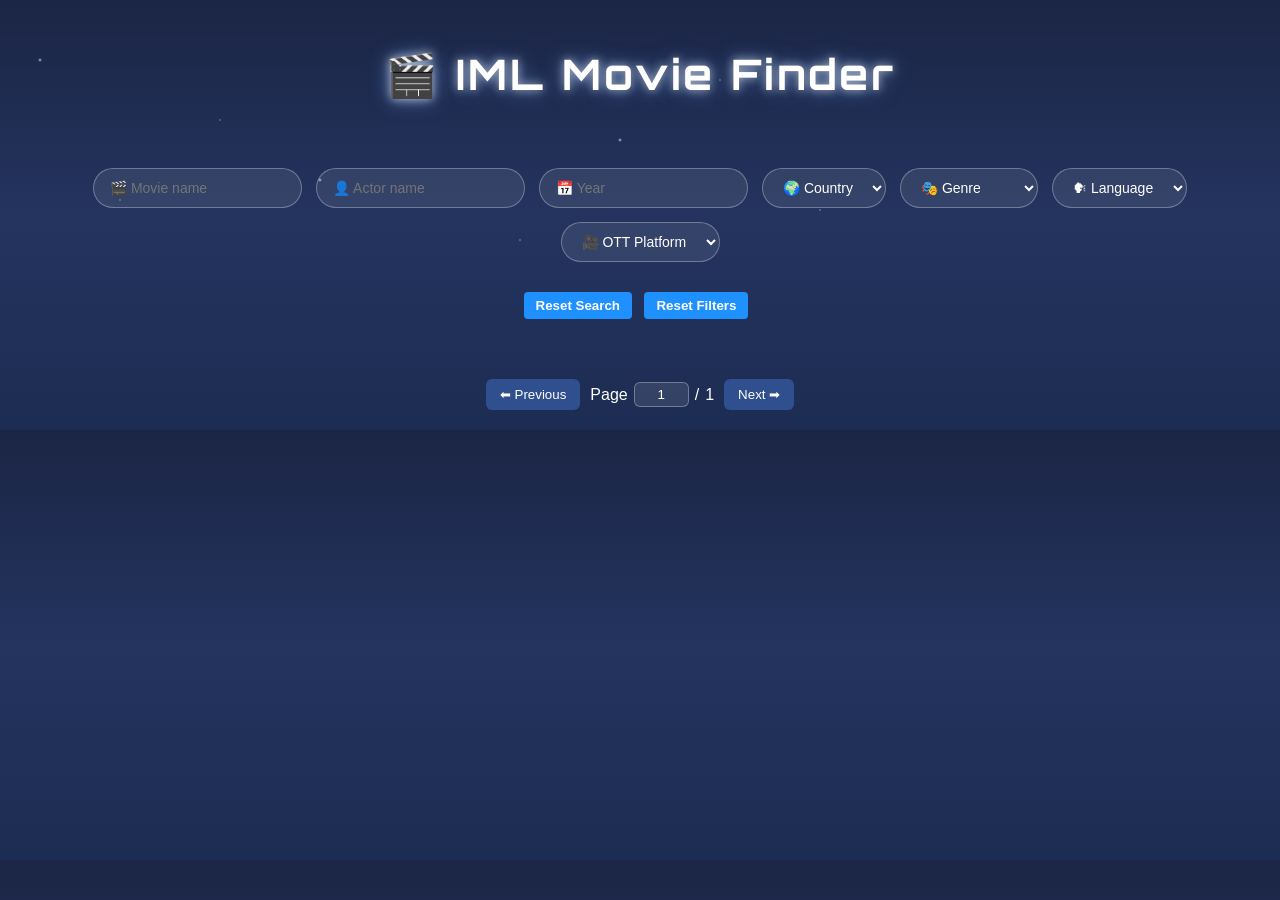
==== index.html @ b79ca0ea "Merge pull request #2 from ssspts/develop mobile view" ====
<!DOCTYPE html>
<html>

<head>
    <meta name="viewport" content="width=device-width, initial-scale=1, maximum-scale=1">
    <title>IML Movie Finder</title>

<link href="https://fonts.googleapis.com/css2?family=Orbitron:wght@600&display=swap" rel="stylesheet">

<link rel="stylesheet" href="style.css">

</head>

<body>

<h1 id="title">🎬 IML Movie Finder</h1>
<div id="resultCount" style="color:limegreen; font-weight:bold; margin-bottom:15px;">
    <!-- Number of movies will appear here -->
</div>
<div class="search-bar">

<input id="search" placeholder="🎬 Movie name">

<input id="actorSearch" placeholder="👤 Actor name">

<input id="yearSearch" placeholder="📅 Year">

<select id="countryFilter">
<option value="">🌍 Country</option>
<option value="IN">India</option>
<option value="US">USA</option>
<option value="GB">UK</option>
<option value="KR">Korea</option>
<option value="JP">Japan</option>
<option value="FR">France</option>
</select>

<select id="genreFilter">
<option value="">🎭 Genre</option>
<option value="28">Action</option>
<option value="35">Comedy</option>
<option value="18">Drama</option>
<option value="27">Horror</option>
<option value="10749">Romance</option>
<option value="53">Thriller</option>
<option value="16">Animation</option>
<option value="99">Documentary</option>
</select>
<select id="languageFilter">

<option value="">🗣 Language</option>
<option value="hi">Hindi</option>
<option value="en">English</option>
<option value="ta">Tamil</option>
<option value="te">Telugu</option>
<option value="ko">Korean</option>
<option value="ja">Japanese</option>
<option value="fr">French</option>

</select>

    <select id="ottFilter">
        <option value="">🎥 OTT Platform</option>
        <option value="8">Netflix</option>
        <option value="337">Disney+</option>
        <option value="2">Apple TV+</option>
    </select>

</div>

<div class="search-actions" style="margin-top:10px;">
    <button id="resetSearch">Reset Search</button>
    <button id="resetFilters">Reset Filters</button>
</div>
<div id="movies" class="container"></div>

<div class="pagination">

<button id="prev">⬅ Previous</button>

<span class="pageBox">
Page
<input id="pageInput" value="1">
/
<span id="totalPages">1</span>
</span>

<button id="next">Next ➡</button>

</div>
<div id="movieModal" class="modal">

<div class="modal-content">

<span id="closeModal">&times;</span>

<div id="modalBody"></div>

</div>

</div>
<script src="script.js"></script>

</body>
</html>
---- style.css ----
body{

font-family:Arial;
margin:0;
color:white;
text-align:center;
overflow-x:hidden;

background:linear-gradient(
to bottom,
#1b2545,
#24345f,
#1c2c52
);

}

body::before{

content:"";
position:fixed;
top:0;
left:0;
width:100%;
height:100%;

background-image:
radial-gradient(2px 2px at 40px 60px, white, transparent),
radial-gradient(1px 1px at 120px 200px, white, transparent),
radial-gradient(1px 1px at 220px 120px, white, transparent),
radial-gradient(2px 2px at 320px 180px, white, transparent),
radial-gradient(1px 1px at 420px 90px, white, transparent),
radial-gradient(1px 1px at 520px 240px, white, transparent),
radial-gradient(2px 2px at 620px 140px, white, transparent),
radial-gradient(1px 1px at 720px 80px, white, transparent),
radial-gradient(1px 1px at 820px 210px, white, transparent);

background-repeat:repeat;
opacity:0.7;
z-index:-1;

}

h1{

font-family:'Orbitron', sans-serif;
font-size:42px;
letter-spacing:3px;
padding:20px;

text-shadow:
0 0 10px rgba(255,255,255,0.6),
0 0 20px rgba(120,180,255,0.6);

}

.search-bar{

display:flex;
flex-wrap:wrap;
justify-content:center;
gap:14px;
padding:20px;

}

.search-bar input,
.search-bar select{

background:rgba(255,255,255,0.08);
border:1px solid rgba(255,255,255,0.3);
border-radius:25px;

padding:10px 16px;

color:white;
font-size:14px;

outline:none;

transition:0.3s;

}

.search-bar input:focus,
.search-bar select:focus{

border-color:#7fb3ff;

box-shadow:
0 0 8px rgba(127,179,255,0.6),
0 0 16px rgba(127,179,255,0.3);

}

#resultCount{
    color: limegreen;
    font-weight: bold;
    margin-bottom: 15px;
    font-size: 18px;

}

.container{

display:grid;
grid-template-columns:repeat(auto-fill,minmax(180px,1fr));
gap:15px;
padding:20px;

}

.movie{

background:rgba(255,255,255,0.08);
border-radius:10px;
padding:10px;

transition:0.25s;

}

.movie:hover{

transform:scale(1.05);

}

.movie img{

width:100%;
border-radius:8px;

}

.movie-info{

margin-top:6px;
font-size:14px;

}

.pagination{

display:flex;
justify-content:center;
align-items:center;

gap:10px;
padding:20px;

}

button{

background:#2f4f8f;
border:none;

padding:8px 14px;

color:white;

border-radius:6px;

cursor:pointer;

}

button:hover{

background:#4169e1;

}

.pageBox{

display:flex;
align-items:center;
gap:6px;

}

#pageInput{

width:45px;
text-align:center;

background:rgba(255,255,255,0.1);
border:1px solid rgba(255,255,255,0.3);

border-radius:6px;

color:white;

padding:4px;

}
.modal{

display:none;

position:fixed;

top:0;
left:0;

width:100%;
height:100%;

background:rgba(0,0,0,0.85);

justify-content:center;
align-items:center;

}

.modal-content{

background:#1e2a4a;

padding:25px;

border-radius:10px;

width:90%;

max-width:500px;

color:white;

text-align:left;

}

#closeModal{

float:right;

font-size:22px;

cursor:pointer;

}

.modal img{

width:150px;

float:left;

margin-right:20px;

border-radius:8px;

}
@media (max-width:900px){

.container{
grid-template-columns:repeat(3,1fr);
}

}

/* Mobile */

@media (max-width:600px){

.container{
grid-template-columns:repeat(2,1fr);
}

}

/* Very small phones */

@media (max-width:400px){

.container{
grid-template-columns:repeat(2,1fr);
gap:10px;
}

}
.ott-logos{
    display:flex;
    flex-wrap:wrap;
    gap:6px;
    margin-top:4px;
    align-items:center;
}

.ott-logos img{
    height:32px;       /* uniform height */
    width:auto;         /* maintain aspect ratio */
    object-fit:contain; /* avoid stretching */
    vertical-align:middle;
}

.search-actions button{
    padding:6px 12px;
    margin-right:8px;
    border:none;
    border-radius:4px;
    cursor:pointer;
    background-color:#1e90ff;
    color:white;
    font-weight:bold;
    transition:0.2s;
}

.search-actions button:hover{
    background-color:#0f71c0;
}
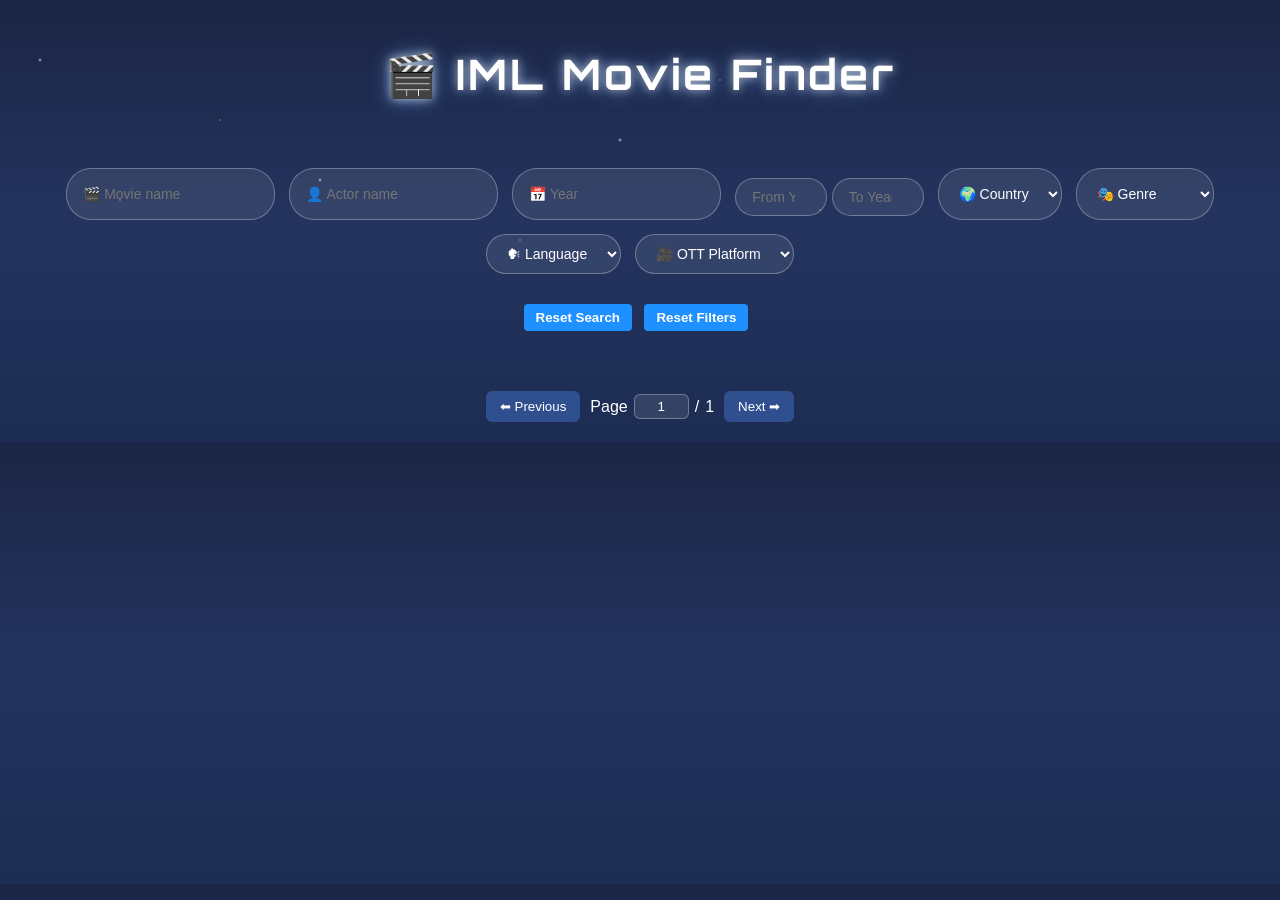
==== commit 65c3ad36: "add ads" ====
--- a/index.html
+++ b/index.html
@@ -4,7 +4,8 @@
 <head>
     <meta name="viewport" content="width=device-width, initial-scale=1, maximum-scale=1">
     <title>IML Movie Finder</title>
-
+    <script async src="https://pagead2.googlesyndication.com/pagead/js/adsbygoogle.js"
+            crossorigin="anonymous"></script>
 <link href="https://fonts.googleapis.com/css2?family=Orbitron:wght@600&display=swap" rel="stylesheet">
 
 <link rel="stylesheet" href="style.css">
@@ -24,7 +25,11 @@
 <input id="actorSearch" placeholder="👤 Actor name">
 
 <input id="yearSearch" placeholder="📅 Year">
-
+    <div class="year-range-filter" style="margin-top:10px;">
+        <input type="number" id="yearFrom" placeholder="From Year (e.g., 2010)" min="1900" max="2100">
+        <input type="number" id="yearTo" placeholder="To Year (e.g., 2020)" min="1900" max="2100">
+        <div id="yearRangeError" style="color:red; font-size:14px; margin-top:4px;"></div>
+    </div>
 <select id="countryFilter">
 <option value="">🌍 Country</option>
 <option value="IN">India</option>
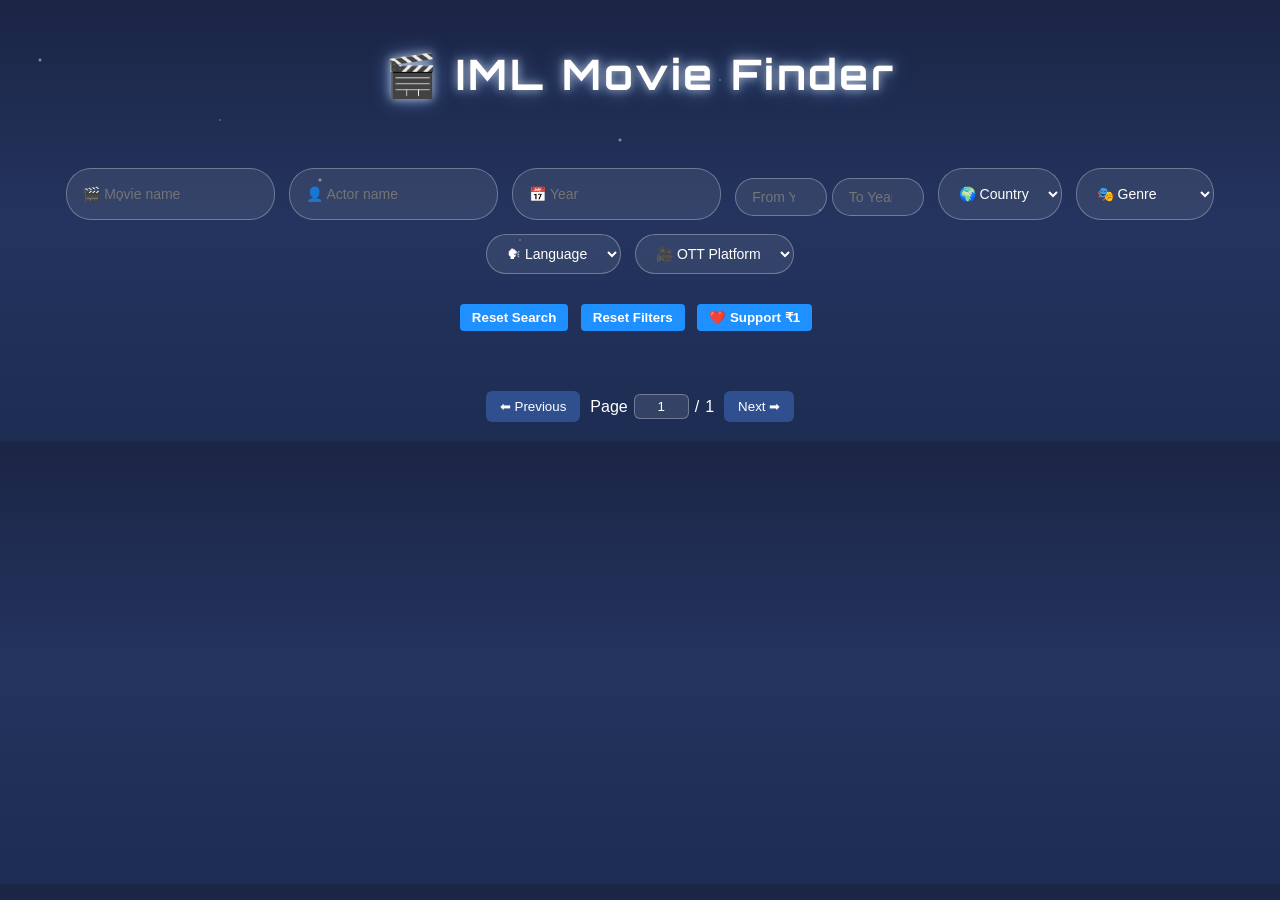
==== commit 48f1da2c: "Merge pull request #6 from ssspts/develop add payment" ====
--- a/index.html
+++ b/index.html
@@ -4,7 +4,7 @@
 <head>
     <meta name="viewport" content="width=device-width, initial-scale=1, maximum-scale=1">
     <title>IML Movie Finder</title>
-    <script async src="https://pagead2.googlesyndication.com/pagead/js/adsbygoogle.js"
+    <script async src="https://pagead2.googlesyndication.com/pagead/js/adsbygoogle.js?client=ca-pub-3806391473775229"
             crossorigin="anonymous"></script>
 <link href="https://fonts.googleapis.com/css2?family=Orbitron:wght@600&display=swap" rel="stylesheet">
 
@@ -76,6 +76,7 @@
 <div class="search-actions" style="margin-top:10px;">
     <button id="resetSearch">Reset Search</button>
     <button id="resetFilters">Reset Filters</button>
+    <button id="donateBtn" title="Support us">❤️ Support ₹1</button>
 </div>
 <div id="movies" class="container"></div>
 
@@ -104,6 +105,16 @@
 </div>
 
 </div>
+<div id="qrModal" style="display:none; position:fixed; top:0; left:0; width:100%; height:100%;
+    background:rgba(0,0,0,0.8); z-index:9999; justify-content:center; align-items:center;">
+    <div style="width:90%; max-width:300px; background:#fff; padding:20px; border-radius:8px; text-align:center;">
+        <h3>Scan to Support us with ₹1</h3>
+        <img src="support-qr1.jpeg" alt="Support QR" style="width:80%; max-width:250px; margin-top:10px;">
+        <p style="margin-top:10px; font-size:14px;">Scan this QR with your UPI / payment app</p>
+        <button id="closeQrBtn" style="margin-top:15px; padding:8px 12px;">Close</button>
+    </div>
+</div>
+
 <script src="script.js"></script>
 
 </body>
--- a/style.css
+++ b/style.css
@@ -310,4 +310,31 @@
 
 .search-actions button:hover{
     background-color:#0f71c0;
+}
+
+#qrModal {
+    display: flex; /* use flex to center content */
+    position: fixed;
+    top: 0;
+    left: 0;
+    width: 100vw;
+    height: 100vh;
+    background: rgba(0,0,0,0.8); /* dark overlay */
+    z-index: 9999; /* must be higher than other elements */
+    justify-content: center;
+    align-items: center;
+}
+
+#qrModal > div {
+    background: #fff;  /* modal background */
+    padding: 20px;
+    border-radius: 8px;
+    text-align: center;
+    max-width: 300px;
+    width: 90%;
+    color: #000; /* ensures text is visible */
+}
+#qrModal img {
+    border: 2px solid #1e90ff;
+    border-radius: 8px;
 }
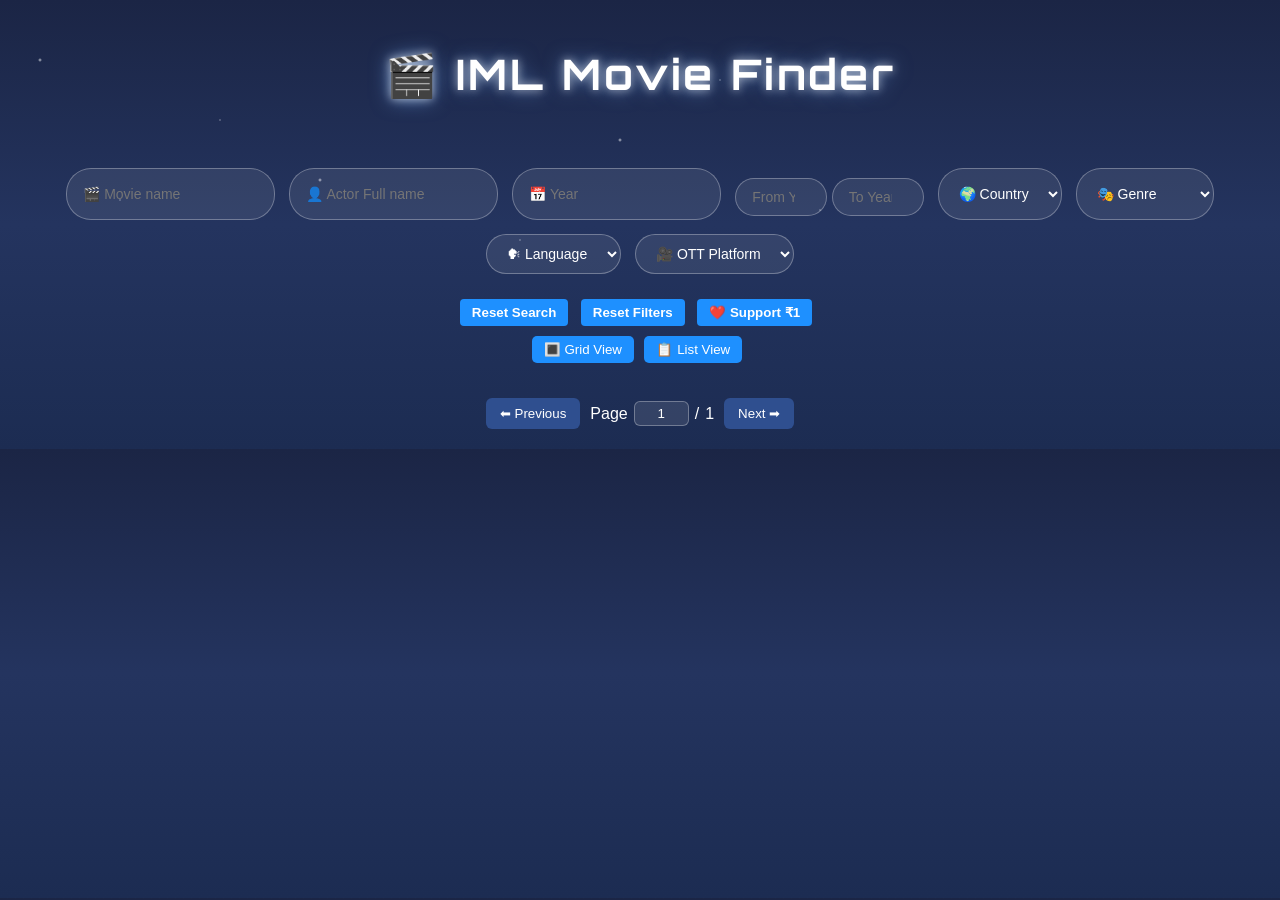
==== commit d7a0cb92: "add list view" ====
--- a/index.html
+++ b/index.html
@@ -15,14 +15,12 @@
 <body>
 
 <h1 id="title">🎬 IML Movie Finder</h1>
-<div id="resultCount" style="color:limegreen; font-weight:bold; margin-bottom:15px;">
-    <!-- Number of movies will appear here -->
-</div>
+
 <div class="search-bar">
 
 <input id="search" placeholder="🎬 Movie name">
 
-<input id="actorSearch" placeholder="👤 Actor name">
+<input id="actorSearch" placeholder="👤 Actor Full name">
 
 <input id="yearSearch" placeholder="📅 Year">
     <div class="year-range-filter" style="margin-top:10px;">
@@ -73,12 +71,21 @@
 
 </div>
 
-<div class="search-actions" style="margin-top:10px;">
+<div class="search-actions" style="margin-top:5px;">
     <button id="resetSearch">Reset Search</button>
     <button id="resetFilters">Reset Filters</button>
     <button id="donateBtn" title="Support us">❤️ Support ₹1</button>
 </div>
-<div id="movies" class="container"></div>
+
+<div class="view-toggle" style="margin-top:10px;">
+    <button id="gridViewBtn">🔳 Grid View</button>
+    <button id="listViewBtn">📋 List View</button>
+</div>
+
+<div id="resultCount" style="color:limegreen; font-weight:bold; margin-bottom:15px; margin-top:15px;">
+    <!-- Number of movies will appear here -->
+</div>
+<div id="movies" class="grid-view"></div>
 
 <div class="pagination">
 
--- a/style.css
+++ b/style.css
@@ -337,4 +337,121 @@
 #qrModal img {
     border: 2px solid #1e90ff;
     border-radius: 8px;
+}
+
+/* GRID VIEW */
+.grid-view {
+    display: grid;
+    grid-template-columns: repeat(auto-fill, minmax(180px, 1fr));
+    gap: 15px;
+}
+
+/* LIST VIEW */
+.list-view {
+    display: flex;
+    flex-direction: column;
+    gap: 10px;
+}
+
+/* MOVIE CARD */
+.movie {
+    background: rgba(255,255,255,0.08);
+    border-radius: 8px;
+    overflow: hidden;
+    padding: 10px;
+    text-align: center;
+}
+
+/* GRID IMAGE */
+.grid-view .movie img {
+    width: 100%;
+    border-radius: 6px;
+}
+
+/* LIST LAYOUT */
+.list-view .movie {
+    display: flex;
+    align-items: center;
+    text-align: left;
+    gap: 15px;
+    transition: transform 0.2s ease, box-shadow 0.2s ease;
+}
+
+.list-view .movie:hover {
+    transform: scale(1.02);
+    box-shadow: 0 3px 10px rgba(0,0,0,0.4);
+}
+
+.list-view .movie img {
+    width: 80px;
+    height: 120px;
+    object-fit: cover;
+}
+
+/* MOVIE TITLE */
+.movie-title {
+    font-weight: bold;
+}
+
+/* VIEW BUTTON STYLE */
+.view-toggle button {
+    padding: 6px 12px;
+    margin-right: 6px;
+    border: none;
+    border-radius: 5px;
+    cursor: pointer;
+    background: #1e90ff;
+    color: white;
+}
+
+/* LIST VIEW CONTAINER */
+.list-view {
+    display: flex;
+    flex-direction: column;
+    gap: 6px;
+    max-width: 900px;   /* controls list width */
+    margin: 0 auto;     /* centers the list */
+}
+
+/* MOVIE ROW */
+.list-view .movie {
+    display: flex;
+    align-items: center;
+    gap: 12px;
+    width: 100%;
+    padding: 6px 10px;
+    background: rgba(255,255,255,0.07);
+    border-radius: 6px;
+    max-width: 1100px;
+}
+
+/* VERY SMALL POSTER */
+.list-view .movie img {
+    width: 35px;
+    height: 50px;
+    object-fit: cover;
+    border-radius: 3px;
+}
+
+/* MOVIE INFO IN ONE LINE */
+.list-view .movie-info {
+    display: flex;
+    gap: 15px;
+    white-space: nowrap;
+    overflow: hidden;
+}
+
+/* TITLE STYLE */
+.list-view .title {
+    font-weight: bold;
+}
+.ott-logos img{
+    width:40px;
+    margin:4px;
+    cursor:pointer;
+    transition: transform 0.2s;
+}
+
+.ott-logos img:hover{
+    transform: scale(1.1);
 }
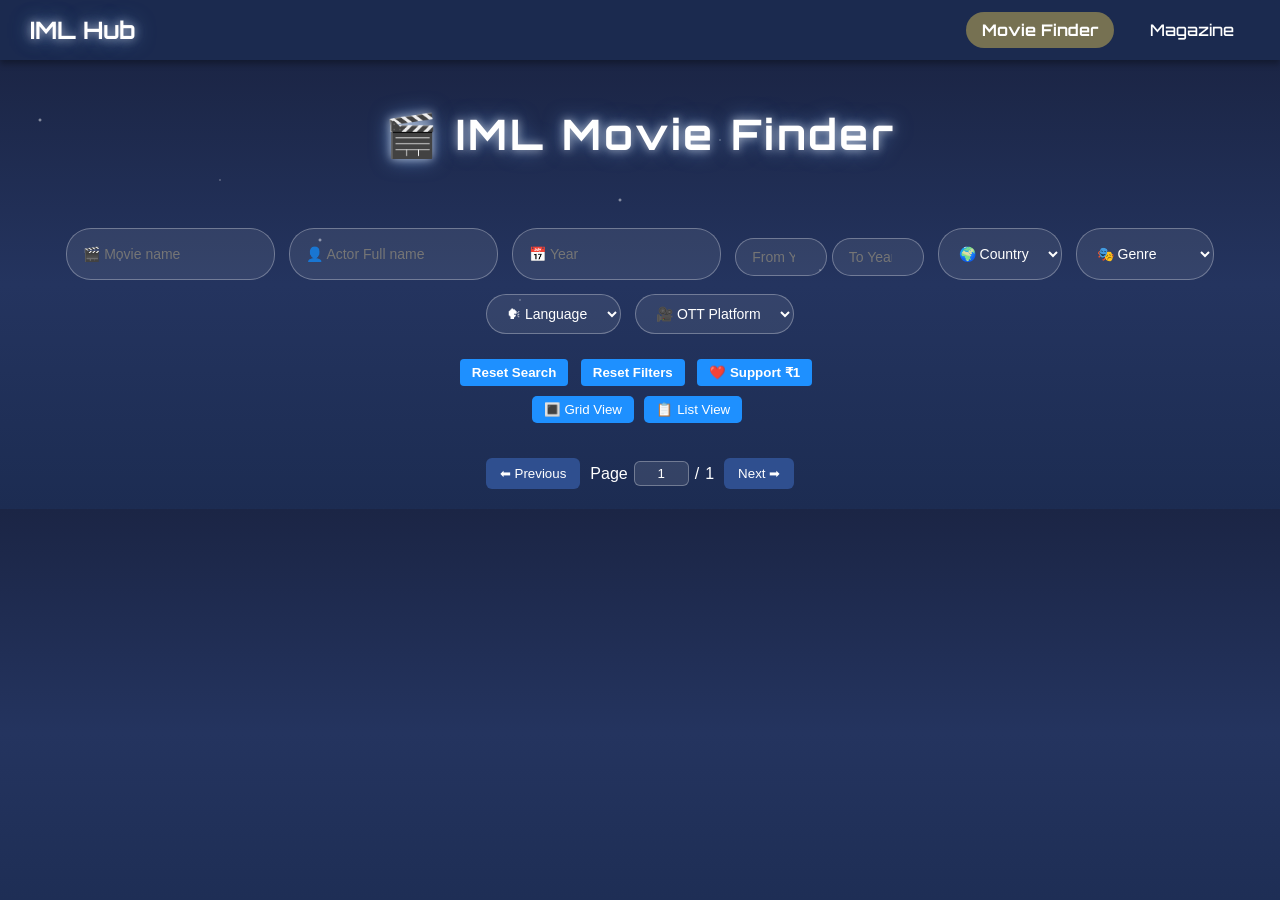
==== commit fd168aae: "add main page" ====
--- a/index.html
+++ b/index.html
@@ -2,127 +2,29 @@
 <html>
 
 <head>
-    <meta name="viewport" content="width=device-width, initial-scale=1, maximum-scale=1">
-    <title>IML Movie Finder</title>
-    <script async src="https://pagead2.googlesyndication.com/pagead/js/adsbygoogle.js?client=ca-pub-3806391473775229"
-            crossorigin="anonymous"></script>
-<link href="https://fonts.googleapis.com/css2?family=Orbitron:wght@600&display=swap" rel="stylesheet">
-
-<link rel="stylesheet" href="style.css">
-
+    <meta name="viewport" content="width=device-width, initial-scale=1.0">
+    <title>IML Hub</title>
+    <link rel="stylesheet" href="style.css">
+    <link href="https://fonts.googleapis.com/css2?family=Orbitron:wght@500;700&display=swap" rel="stylesheet">
 </head>
 
 <body>
 
-<h1 id="title">🎬 IML Movie Finder</h1>
-
-<div class="search-bar">
-
-<input id="search" placeholder="🎬 Movie name">
-
-<input id="actorSearch" placeholder="👤 Actor Full name">
-
-<input id="yearSearch" placeholder="📅 Year">
-    <div class="year-range-filter" style="margin-top:10px;">
-        <input type="number" id="yearFrom" placeholder="From Year (e.g., 2010)" min="1900" max="2100">
-        <input type="number" id="yearTo" placeholder="To Year (e.g., 2020)" min="1900" max="2100">
-        <div id="yearRangeError" style="color:red; font-size:14px; margin-top:4px;"></div>
-    </div>
-<select id="countryFilter">
-<option value="">🌍 Country</option>
-<option value="IN">India</option>
-<option value="US">USA</option>
-<option value="GB">UK</option>
-<option value="KR">Korea</option>
-<option value="JP">Japan</option>
-<option value="FR">France</option>
-</select>
-
-<select id="genreFilter">
-<option value="">🎭 Genre</option>
-<option value="28">Action</option>
-<option value="35">Comedy</option>
-<option value="18">Drama</option>
-<option value="27">Horror</option>
-<option value="10749">Romance</option>
-<option value="53">Thriller</option>
-<option value="16">Animation</option>
-<option value="99">Documentary</option>
-</select>
-<select id="languageFilter">
-
-<option value="">🗣 Language</option>
-<option value="hi">Hindi</option>
-<option value="en">English</option>
-<option value="ta">Tamil</option>
-<option value="te">Telugu</option>
-<option value="ko">Korean</option>
-<option value="ja">Japanese</option>
-<option value="fr">French</option>
-
-</select>
-
-    <select id="ottFilter">
-        <option value="">🎥 OTT Platform</option>
-        <option value="8">Netflix</option>
-        <option value="337">Disney+</option>
-        <option value="2">Apple TV+</option>
-    </select>
-
-</div>
-
-<div class="search-actions" style="margin-top:5px;">
-    <button id="resetSearch">Reset Search</button>
-    <button id="resetFilters">Reset Filters</button>
-    <button id="donateBtn" title="Support us">❤️ Support ₹1</button>
-</div>
-
-<div class="view-toggle" style="margin-top:10px;">
-    <button id="gridViewBtn">🔳 Grid View</button>
-    <button id="listViewBtn">📋 List View</button>
-</div>
-
-<div id="resultCount" style="color:limegreen; font-weight:bold; margin-bottom:15px; margin-top:15px;">
-    <!-- Number of movies will appear here -->
-</div>
-<div id="movies" class="grid-view"></div>
-
-<div class="pagination">
-
-<button id="prev">⬅ Previous</button>
-
-<span class="pageBox">
-Page
-<input id="pageInput" value="1">
-/
-<span id="totalPages">1</span>
-</span>
-
-<button id="next">Next ➡</button>
-
-</div>
-<div id="movieModal" class="modal">
-
-<div class="modal-content">
-
-<span id="closeModal">&times;</span>
-
-<div id="modalBody"></div>
-
-</div>
-
-</div>
-<div id="qrModal" style="display:none; position:fixed; top:0; left:0; width:100%; height:100%;
-    background:rgba(0,0,0,0.8); z-index:9999; justify-content:center; align-items:center;">
-    <div style="width:90%; max-width:300px; background:#fff; padding:20px; border-radius:8px; text-align:center;">
-        <h3>Scan to Support us with ₹1</h3>
-        <img src="support-qr1.jpeg" alt="Support QR" style="width:80%; max-width:250px; margin-top:10px;">
-        <p style="margin-top:10px; font-size:14px;">Scan this QR with your UPI / payment app</p>
-        <button id="closeQrBtn" style="margin-top:15px; padding:8px 12px;">Close</button>
+<!-- NAVBAR -->
+<div class="navbar">
+    <h1>IML Hub</h1>
+    <div class="nav-links">
+        <a onclick="loadPage('moviefinder', event)" class="active">Movie Finder</a>
+        <a onclick="loadPage('magazine', event)">Magazine</a>
     </div>
 </div>
 
+<!-- CONTENT -->
+<div class="content">
+    <iframe id="viewer" src="./moviefinder/index.html"></iframe>
+</div>
+
 <script src="script.js"></script>
+</body>
 
-</body>
-</html>
+</html>
--- a/style.css
+++ b/style.css
@@ -1,457 +1,102 @@
-body{
-
-font-family:Arial;
-margin:0;
-color:white;
-text-align:center;
-overflow-x:hidden;
-
-background:linear-gradient(
-to bottom,
-#1b2545,
-#24345f,
-#1c2c52
-);
-
+/* ----------------------------- */
+/* Body & Background (Unified)  */
+/* ----------------------------- */
+body, html {
+    margin: 0;
+    padding: 0;
+    height: 100%;
+    font-family: 'Orbitron', Tahoma, Geneva, Verdana, sans-serif;
+    background: linear-gradient(to bottom, #1b2545, #24345f, #1c2c52); /* unified gradient */
+    color: white;
+    position: relative;
+    overflow: hidden;
 }
 
-body::before{
-
-content:"";
-position:fixed;
-top:0;
-left:0;
-width:100%;
-height:100%;
-
-background-image:
-radial-gradient(2px 2px at 40px 60px, white, transparent),
-radial-gradient(1px 1px at 120px 200px, white, transparent),
-radial-gradient(1px 1px at 220px 120px, white, transparent),
-radial-gradient(2px 2px at 320px 180px, white, transparent),
-radial-gradient(1px 1px at 420px 90px, white, transparent),
-radial-gradient(1px 1px at 520px 240px, white, transparent),
-radial-gradient(2px 2px at 620px 140px, white, transparent),
-radial-gradient(1px 1px at 720px 80px, white, transparent),
-radial-gradient(1px 1px at 820px 210px, white, transparent);
-
-background-repeat:repeat;
-opacity:0.7;
-z-index:-1;
-
-}
-
-h1{
-
-font-family:'Orbitron', sans-serif;
-font-size:42px;
-letter-spacing:3px;
-padding:20px;
-
-text-shadow:
-0 0 10px rgba(255,255,255,0.6),
-0 0 20px rgba(120,180,255,0.6);
-
-}
-
-.search-bar{
-
-display:flex;
-flex-wrap:wrap;
-justify-content:center;
-gap:14px;
-padding:20px;
-
-}
-
-.search-bar input,
-.search-bar select{
-
-background:rgba(255,255,255,0.08);
-border:1px solid rgba(255,255,255,0.3);
-border-radius:25px;
-
-padding:10px 16px;
-
-color:white;
-font-size:14px;
-
-outline:none;
-
-transition:0.3s;
-
-}
-
-.search-bar input:focus,
-.search-bar select:focus{
-
-border-color:#7fb3ff;
-
-box-shadow:
-0 0 8px rgba(127,179,255,0.6),
-0 0 16px rgba(127,179,255,0.3);
-
-}
-
-#resultCount{
-    color: limegreen;
-    font-weight: bold;
-    margin-bottom: 15px;
-    font-size: 18px;
-
-}
-
-.container{
-
-display:grid;
-grid-template-columns:repeat(auto-fill,minmax(180px,1fr));
-gap:15px;
-padding:20px;
-
-}
-
-.movie{
-
-background:rgba(255,255,255,0.08);
-border-radius:10px;
-padding:10px;
-
-transition:0.25s;
-
-}
-
-.movie:hover{
-
-transform:scale(1.05);
-
-}
-
-.movie img{
-
-width:100%;
-border-radius:8px;
-
-}
-
-.movie-info{
-
-margin-top:6px;
-font-size:14px;
-
-}
-
-.pagination{
-
-display:flex;
-justify-content:center;
-align-items:center;
-
-gap:10px;
-padding:20px;
-
-}
-
-button{
-
-background:#2f4f8f;
-border:none;
-
-padding:8px 14px;
-
-color:white;
-
-border-radius:6px;
-
-cursor:pointer;
-
-}
-
-button:hover{
-
-background:#4169e1;
-
-}
-
-.pageBox{
-
-display:flex;
-align-items:center;
-gap:6px;
-
-}
-
-#pageInput{
-
-width:45px;
-text-align:center;
-
-background:rgba(255,255,255,0.1);
-border:1px solid rgba(255,255,255,0.3);
-
-border-radius:6px;
-
-color:white;
-
-padding:4px;
-
-}
-.modal{
-
-display:none;
-
-position:fixed;
-
-top:0;
-left:0;
-
-width:100%;
-height:100%;
-
-background:rgba(0,0,0,0.85);
-
-justify-content:center;
-align-items:center;
-
-}
-
-.modal-content{
-
-background:#1e2a4a;
-
-padding:25px;
-
-border-radius:10px;
-
-width:90%;
-
-max-width:500px;
-
-color:white;
-
-text-align:left;
-
-}
-
-#closeModal{
-
-float:right;
-
-font-size:22px;
-
-cursor:pointer;
-
-}
-
-.modal img{
-
-width:150px;
-
-float:left;
-
-margin-right:20px;
-
-border-radius:8px;
-
-}
-@media (max-width:900px){
-
-.container{
-grid-template-columns:repeat(3,1fr);
-}
-
-}
-
-/* Mobile */
-
-@media (max-width:600px){
-
-.container{
-grid-template-columns:repeat(2,1fr);
-}
-
-}
-
-/* Very small phones */
-
-@media (max-width:400px){
-
-.container{
-grid-template-columns:repeat(2,1fr);
-gap:10px;
-}
-
-}
-.ott-logos{
-    display:flex;
-    flex-wrap:wrap;
-    gap:6px;
-    margin-top:4px;
-    align-items:center;
-}
-
-.ott-logos img{
-    height:32px;       /* uniform height */
-    width:auto;         /* maintain aspect ratio */
-    object-fit:contain; /* avoid stretching */
-    vertical-align:middle;
-}
-
-.search-actions button{
-    padding:6px 12px;
-    margin-right:8px;
-    border:none;
-    border-radius:4px;
-    cursor:pointer;
-    background-color:#1e90ff;
-    color:white;
-    font-weight:bold;
-    transition:0.2s;
-}
-
-.search-actions button:hover{
-    background-color:#0f71c0;
-}
-
-#qrModal {
-    display: flex; /* use flex to center content */
+/* Starry overlay (same as project1) */
+body::before {
+    content: "";
     position: fixed;
     top: 0;
     left: 0;
-    width: 100vw;
-    height: 100vh;
-    background: rgba(0,0,0,0.8); /* dark overlay */
-    z-index: 9999; /* must be higher than other elements */
-    justify-content: center;
-    align-items: center;
+    width: 100%;
+    height: 100%;
+    background-image:
+            radial-gradient(2px 2px at 40px 60px, white, transparent),
+            radial-gradient(1px 1px at 120px 200px, white, transparent),
+            radial-gradient(1px 1px at 220px 120px, white, transparent),
+            radial-gradient(2px 2px at 320px 180px, white, transparent),
+            radial-gradient(1px 1px at 420px 90px, white, transparent),
+            radial-gradient(1px 1px at 520px 240px, white, transparent),
+            radial-gradient(2px 2px at 620px 140px, white, transparent),
+            radial-gradient(1px 1px at 720px 80px, white, transparent),
+            radial-gradient(1px 1px at 820px 210px, white, transparent);
+    background-repeat: repeat;
+    opacity: 0.7;
+    z-index: -1;
 }
 
-#qrModal > div {
-    background: #fff;  /* modal background */
-    padding: 20px;
-    border-radius: 8px;
-    text-align: center;
-    max-width: 300px;
-    width: 90%;
-    color: #000; /* ensures text is visible */
-}
-#qrModal img {
-    border: 2px solid #1e90ff;
-    border-radius: 8px;
+/* ----------------------------- */
+/* Navbar (Compatible)           */
+/* ----------------------------- */
+.navbar {
+    display: flex;
+    align-items: center;
+    justify-content: space-between;
+    padding: 0 30px;
+    height: 60px;
+    background: rgba(28, 44, 82, 0.8); /* semi-transparent dark */
+    backdrop-filter: blur(8px); /* glass effect */
+    box-shadow: 0 4px 6px rgba(0, 0, 0, 0.3);
+    position: sticky;
+    top: 0;
+    z-index: 100;
 }
 
-/* GRID VIEW */
-.grid-view {
-    display: grid;
-    grid-template-columns: repeat(auto-fill, minmax(180px, 1fr));
-    gap: 15px;
-}
+.navbar h1 {
 
-/* LIST VIEW */
-.list-view {
-    display: flex;
-    flex-direction: column;
-    gap: 10px;
-}
-
-/* MOVIE CARD */
-.movie {
-    background: rgba(255,255,255,0.08);
-    border-radius: 8px;
-    overflow: hidden;
-    padding: 10px;
-    text-align: center;
-}
-
-/* GRID IMAGE */
-.grid-view .movie img {
-    width: 100%;
-    border-radius: 6px;
-}
-
-/* LIST LAYOUT */
-.list-view .movie {
-    display: flex;
-    align-items: center;
-    text-align: left;
-    gap: 15px;
-    transition: transform 0.2s ease, box-shadow 0.2s ease;
-}
-
-.list-view .movie:hover {
-    transform: scale(1.02);
-    box-shadow: 0 3px 10px rgba(0,0,0,0.4);
-}
-
-.list-view .movie img {
-    width: 80px;
-    height: 120px;
-    object-fit: cover;
-}
-
-/* MOVIE TITLE */
-.movie-title {
+    text-shadow:
+            0 0 10px rgba(255,255,255,0.6),
+            0 0 20px rgba(120,180,255,0.6);
+    font-size: 24px;
+    margin: 0;
     font-weight: bold;
 }
 
-/* VIEW BUTTON STYLE */
-.view-toggle button {
-    padding: 6px 12px;
-    margin-right: 6px;
-    border: none;
-    border-radius: 5px;
-    cursor: pointer;
-    background: #1e90ff;
-    color: white;
+/* Links */
+.nav-links {
+    display: flex;
+    gap: 20px;
 }
 
-/* LIST VIEW CONTAINER */
-.list-view {
-    display: flex;
-    flex-direction: column;
-    gap: 6px;
-    max-width: 900px;   /* controls list width */
-    margin: 0 auto;     /* centers the list */
+.nav-links a {
+    color: #fff;
+    text-decoration: none;
+    font-weight: 500;
+    padding: 8px 16px;
+    border-radius: 20px;
+    transition: all 0.3s ease;
 }
 
-/* MOVIE ROW */
-.list-view .movie {
-    display: flex;
-    align-items: center;
-    gap: 12px;
-    width: 100%;
-    padding: 6px 10px;
-    background: rgba(255,255,255,0.07);
-    border-radius: 6px;
-    max-width: 1100px;
+.nav-links a:hover {
+    background-color: rgba(255, 221, 87, 0.2);
+    transform: scale(1.05);
 }
 
-/* VERY SMALL POSTER */
-.list-view .movie img {
-    width: 35px;
-    height: 50px;
-    object-fit: cover;
-    border-radius: 3px;
+.nav-links a.active {
+    background-color: rgba(255, 221, 87, 0.4);
+    font-weight: bold;
 }
 
-/* MOVIE INFO IN ONE LINE */
-.list-view .movie-info {
-    display: flex;
-    gap: 15px;
-    white-space: nowrap;
-    overflow: hidden;
+/* ----------------------------- */
+/* Content / iframe              */
+/* ----------------------------- */
+.content {
+    height: calc(100vh - 60px);
 }
 
-/* TITLE STYLE */
-.list-view .title {
-    font-weight: bold;
-}
-.ott-logos img{
-    width:40px;
-    margin:4px;
-    cursor:pointer;
-    transition: transform 0.2s;
-}
-
-.ott-logos img:hover{
-    transform: scale(1.1);
+iframe {
+    width: 100%;
+    height: 100%;
+    border: none;
+    background: transparent; /* ensure iframe blends */
 }
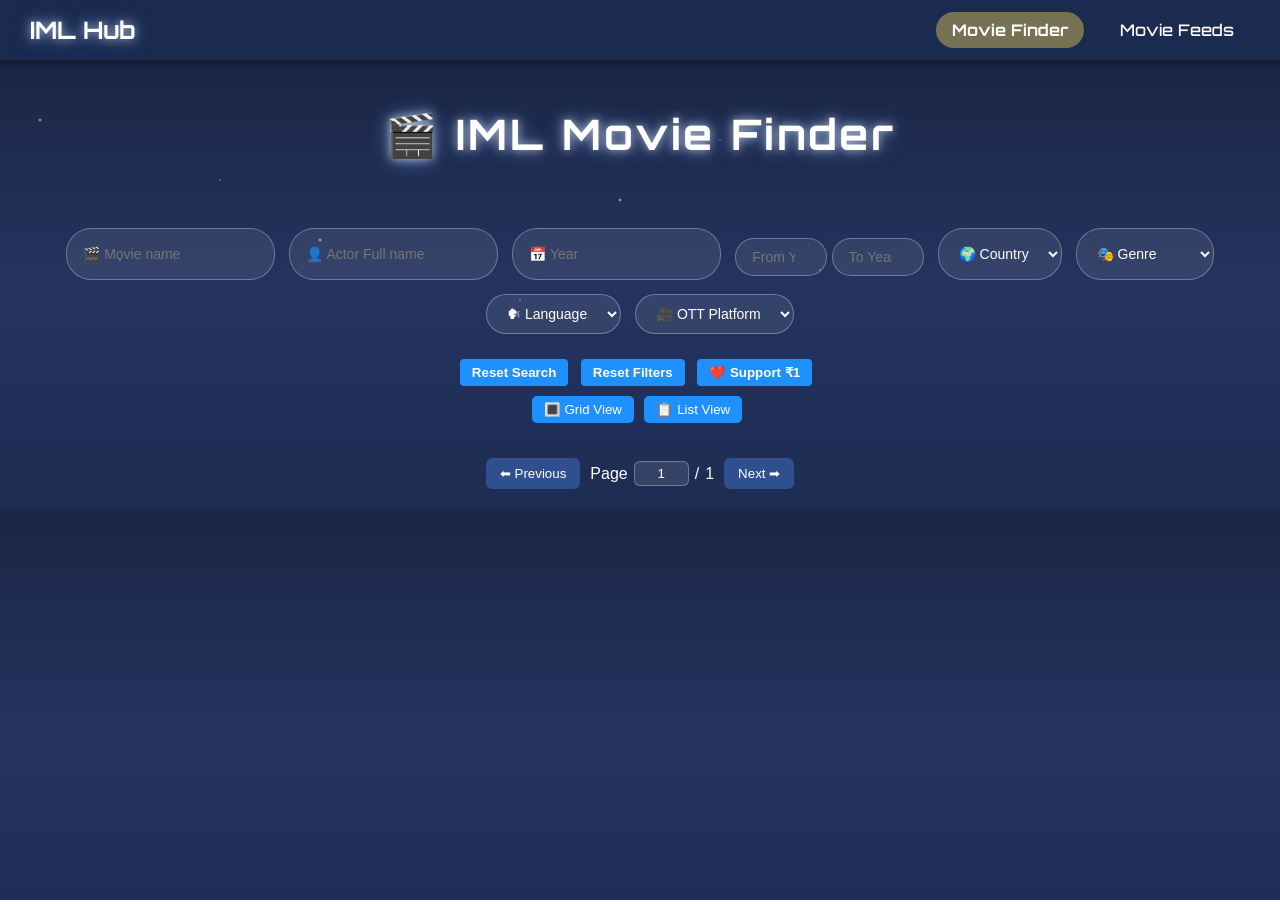
==== commit 71433f85: "add relative scroll" ====
--- a/index.html
+++ b/index.html
@@ -15,7 +15,7 @@
     <h1>IML Hub</h1>
     <div class="nav-links">
         <a onclick="loadPage('moviefinder', event)" class="active">Movie Finder</a>
-        <a onclick="loadPage('magazine', event)">Magazine</a>
+        <a onclick="loadPage('magazine2', event)">Movie Feeds</a>
     </div>
 </div>
 
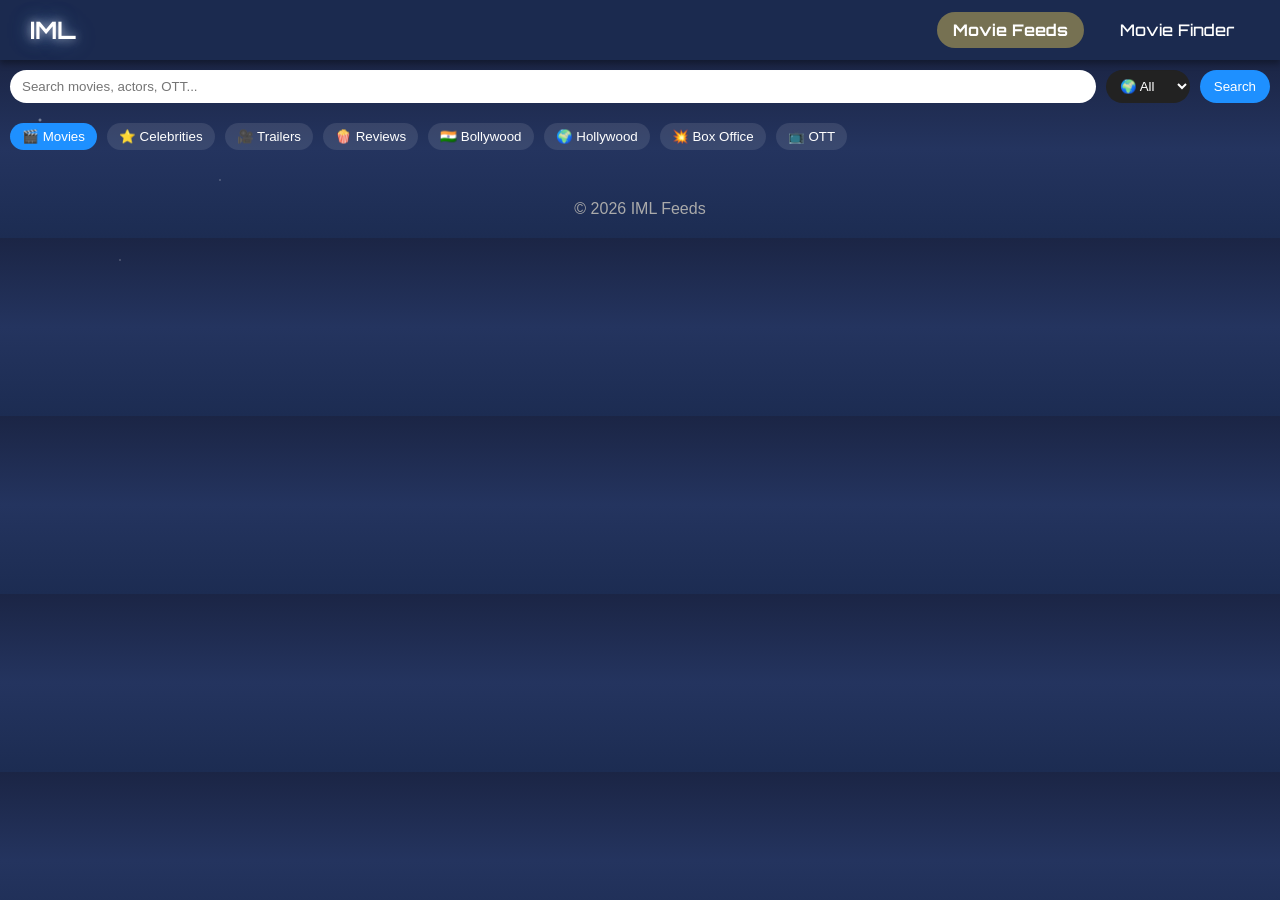
==== commit 8c646a3d: "add filter feeds" ====
--- a/index.html
+++ b/index.html
@@ -12,16 +12,16 @@
 
 <!-- NAVBAR -->
 <div class="navbar">
-    <h1>IML Hub</h1>
+    <h1>IML</h1>
     <div class="nav-links">
-        <a onclick="loadPage('moviefinder', event)" class="active">Movie Finder</a>
-        <a onclick="loadPage('magazine2', event)">Movie Feeds</a>
+        <a onclick="loadPage('magazine2', event)" class="active">Movie Feeds</a>
+        <a onclick="loadPage('moviefinder', event)">Movie Finder</a>
     </div>
 </div>
 
 <!-- CONTENT -->
 <div class="content">
-    <iframe id="viewer" src="./moviefinder/index.html"></iframe>
+    <iframe id="viewer" src="./magazine2/index.html"></iframe>
 </div>
 
 <script src="script.js"></script>
